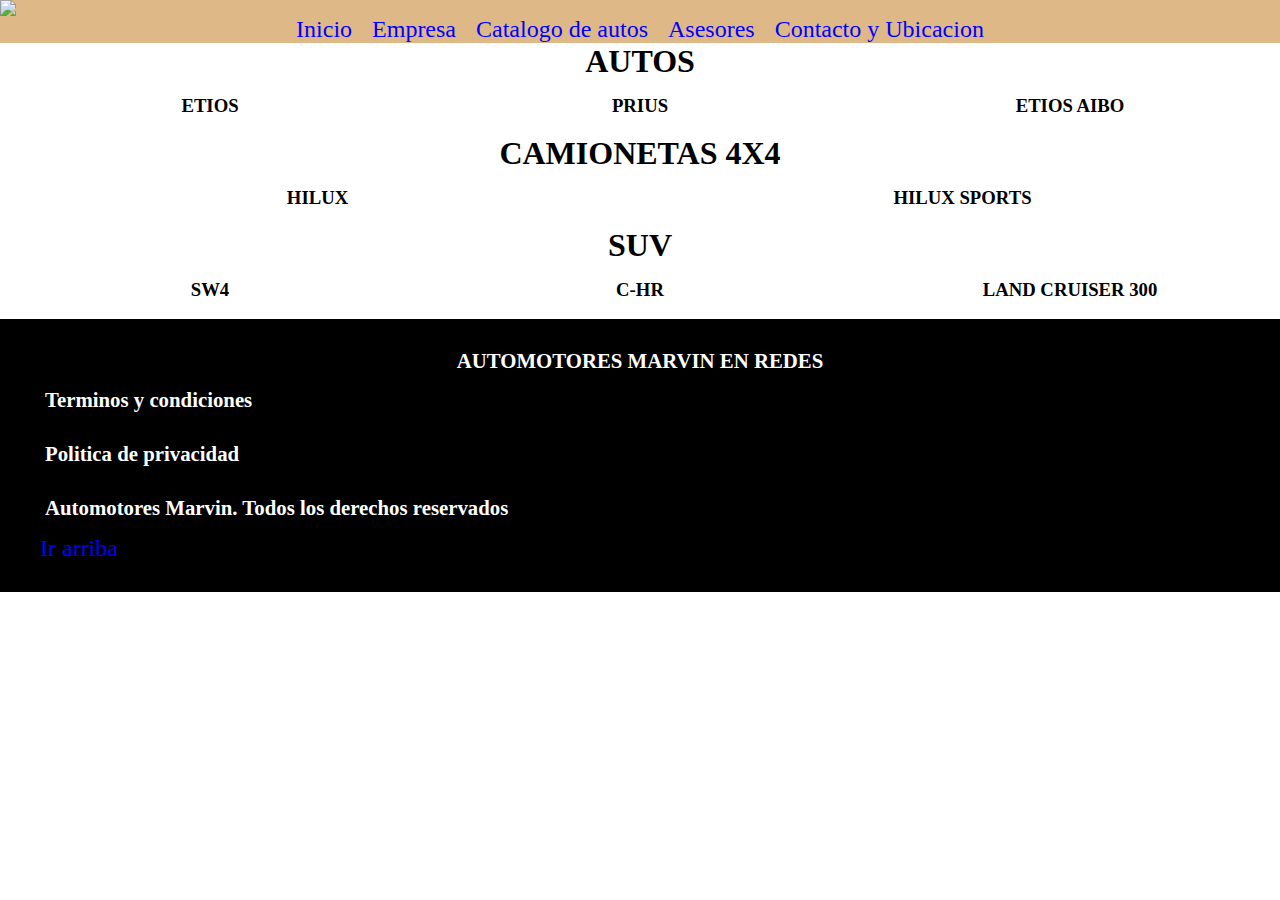
==== catalogo.html @ 88ae08f5 "Primer commit" ====
<!DOCTYPE html>
<html lang="en">
<head>
    <meta charset="UTF-8">
    <meta http-equiv="X-UA-Compatible" content="IE=edge">
    <meta name="viewport" content="width=device-width, initial-scale=1.0">
    <link rel="shortcut icon" href="../Imagenes/faviconauto.jfif">
    <link rel="stylesheet" href="./style.css">
    <title>Catalogo</title>
</head>
<body>
    <header>
        <img class="imagen_logo" src="../Imagenes/logo-concecionario.jpg">
        <!--Barra de navegacion-->
        <nav id="arriba">
            <ul>
                <li><a href="index.html">Inicio</a></li>
                <li><a href="./empresa.html">Empresa</a></li>
                <li><a href="./catalogo.html">Catalogo de autos</a></li>
                <li><a href="./asesores.html">Asesores</a></li>
                <li><a href="./contactoyubicacion.html">Contacto y Ubicacion</a></li>
            </ul>
        </nav>
    </header>

    <h1>AUTOS</h1>
    <section class="catalogo_autos">
        <div>
            <h3>ETIOS</h3>
            <img src="../Imagenes/etios.png" alt="">
        </div>
        <div>
            <h3>PRIUS</h3>
            <img src="../Imagenes/auto1.png" alt="">
        </div>
        <div>
            <h3>ETIOS AIBO</h3>
            <img src="../Imagenes/etios2.png" alt="">
        </div>
    </section>

    <h1>CAMIONETAS 4X4</h1>
    <section class="catalogo_camionetas">
        <div>
            <h3>HILUX</h3>
            <img src="../Imagenes/Hilux.png" alt="">
        </div>
        <div>
            <h3>HILUX SPORTS</h3>
            <img src="../Imagenes/Hiluxsports.png" alt="">
        </div>
    </section>
    
    <h1>SUV</h1>
    <section class="catalogo_suv">
        <div>
            <h3>SW4</h3>
            <img src="../Imagenes/sw4.png" alt="">
        </div>
        <div>
            <h3>C-HR</h3>
            <img src="../Imagenes/suv.png" alt="">
        </div>
        <div>
            <h3>LAND CRUISER 300</h3>
            <img src="../Imagenes/bronco.png" alt="">
        </div>
    </section>

    <footer>
        <section>
          <h2>AUTOMOTORES MARVIN EN REDES</h2>
          <h4>Terminos y condiciones</h4>
          <h4>Politica de privacidad</h4>
          <h4>Automotores Marvin. Todos los derechos reservados</h4>
        </section>
          <section>  
              <div>
                  <ul>
                      <li> <a href="#arriba">Ir arriba</a></li>
                  </ul>
              </div>
         </section>
    </footer>
</body>
</html>
---- style.css ----
*{
    margin: 0%;
    padding: 0%;
}
body {
    background-color: white;
    color: black;
}

h1{
    text-align: center;
    margin-bottom: 15px;
    color: black;
}
header {
    display: flex;
    justify-content: space-between;
    background-color: burlywood;
}
nav {
    display: flex;
    align-items: flex-end;
}
ul {
    display: flex;
    list-style: none;
}
ul li a {
    color: blue;
    margin: 10px;
    font-size: 1.5rem;
    text-decoration: none;
}
footer {
    padding: 30px;
    background-color: black;
}
footer h2 {
    color: white;
    font-size: 1.3rem;
    display: flex;
    justify-content: space-around;
}
footer h4 {
    color: white;
    font-size: 1.3rem;
    display: flex;
    justify-content: stretch;
    padding: 15px;
}

/*index*/

.imagen_logo {
    width: 100%;
}
.video_container div {
    margin: 20px;
}
.video_container iframe {
    width: 600px;
    height: 350px;
    display: flex;
}
.empresa h2 {
    color: black;
    font-size: 1.3rem;
    display: flex;
    padding: 20px;
}
.empresa img {
    display: flex;
    flex-wrap: wrap;
   justify-content: center;
   width: 600px;
   height: 450px;
}

/*Catalogo de autos*/
.catalogo_autos {
    display: grid;
    grid-template-columns: repeat(3, 1fr);
    grid-template-rows: repeat(1, 1fr);
    justify-items: center;
    gap: 10px;
}

.catalogo_camionetas {
    display: grid;
    grid-template-columns: repeat(2, 1fr);
    grid-template-rows: repeat(1, 1fr);
    justify-items: center;
    gap: 10px;
}

.catalogo_suv {
    display: grid;
    grid-template-columns: repeat(3, 1fr);
    grid-template-rows: repeat(1, 1fr);
    justify-items: center;
    gap: 10px;
}


/*Media queries*/

@media only screen and (max-width:768px) {

}
@media only screen and (max-width:576px){

/*Catalogo de autos responsive*/
.catalogo_autos {
    grid-template-columns: repeat(1, 1fr);
    grid-template-rows: repeat(3, 1fr);
}
.catalogo_camionetas {
    grid-template-columns: repeat(1, 1fr);
    grid-template-rows: repeat(2, 1fr);
}
.catalogo_suv {
    grid-template-columns: repeat(1, 1fr);
    grid-template-rows: repeat(3, 1fr);
}
}
header {
    flex-direction: column;
    align-items: center;
}
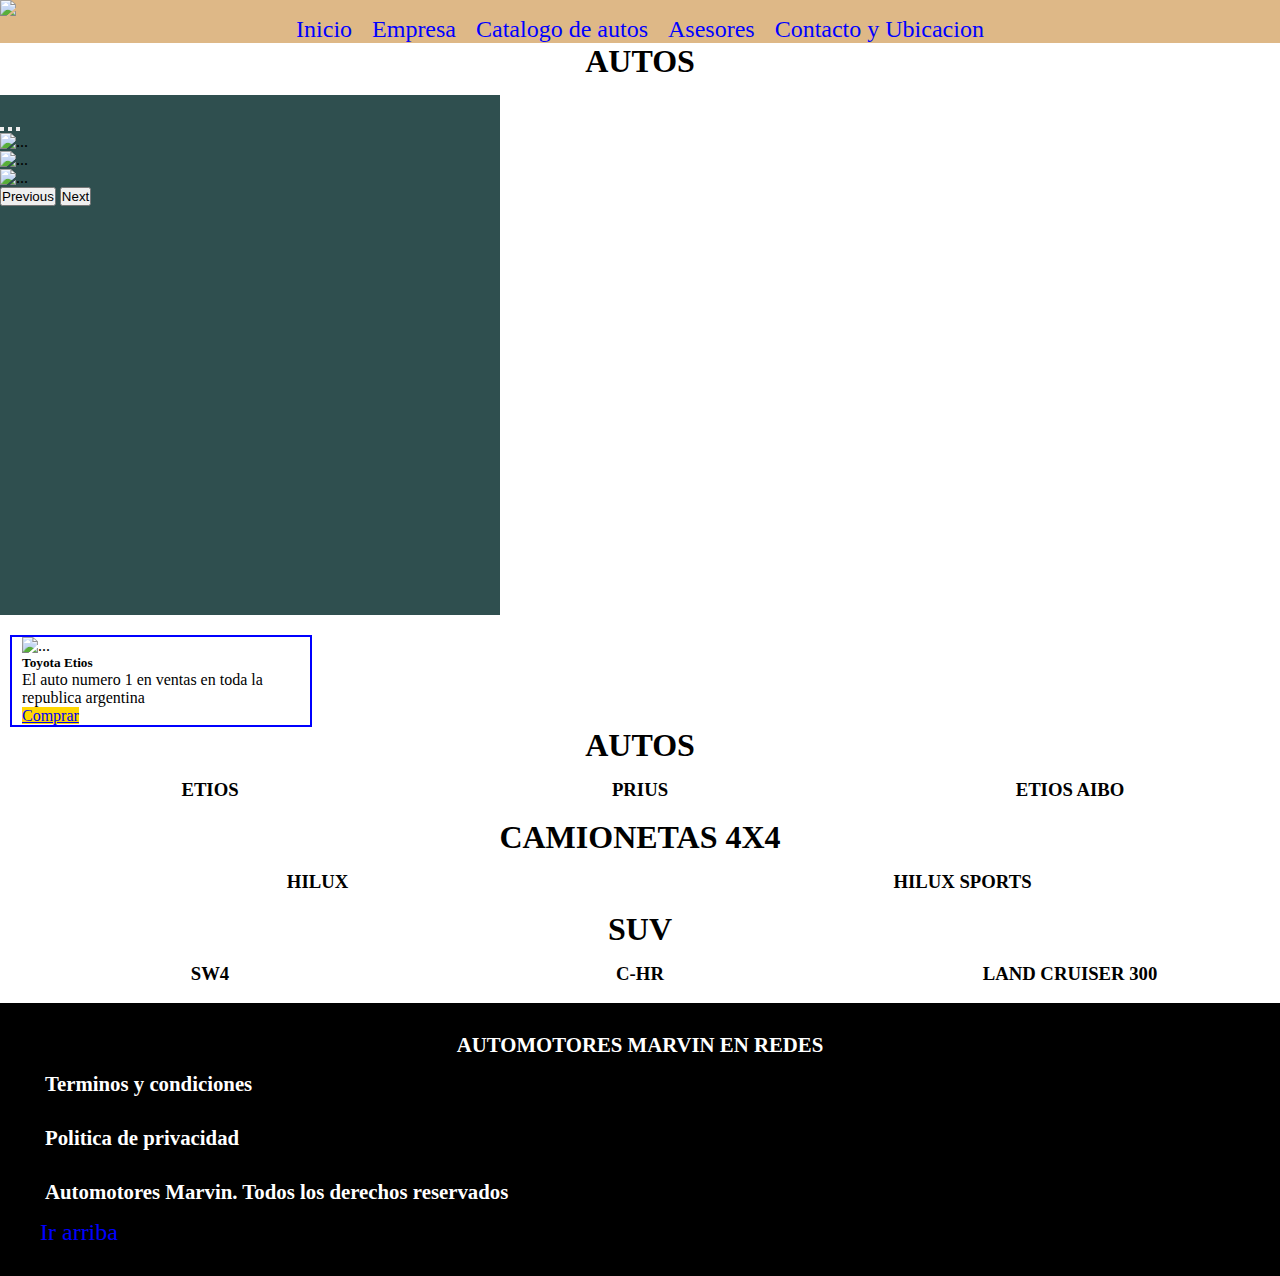
==== commit f5983552: "bootstrap" ====
--- a/catalogo.html
+++ b/catalogo.html
@@ -5,6 +5,7 @@
     <meta http-equiv="X-UA-Compatible" content="IE=edge">
     <meta name="viewport" content="width=device-width, initial-scale=1.0">
     <link rel="shortcut icon" href="../Imagenes/faviconauto.jfif">
+    <link href="https://cdn.jsdelivr.net/npm/bootstrap@5.1.3/dist/css/bootstrap.min.css" rel="stylesheet" integrity="sha384-1BmE4kWBq78iYhFldvKuhfTAU6auU8tT94WrHftjDbrCEXSU1oBoqyl2QvZ6jIW3" crossorigin="anonymous">
     <link rel="stylesheet" href="./style.css">
     <title>Catalogo</title>
 </head>
@@ -22,6 +23,50 @@
             </ul>
         </nav>
     </header>
+
+
+
+
+    <!--bootstrap-->
+    <h1>AUTOS</h1>
+    <div id="carouselExampleIndicators" class="carousel slide carrusel-propio" data-bs-ride="carousel">
+        <div class="carousel-indicators">
+          <button type="button" data-bs-target="#carouselExampleIndicators" data-bs-slide-to="0" class="active" aria-current="true" aria-label="Slide 1"></button>
+          <button type="button" data-bs-target="#carouselExampleIndicators" data-bs-slide-to="1" aria-label="Slide 2"></button>
+          <button type="button" data-bs-target="#carouselExampleIndicators" data-bs-slide-to="2" aria-label="Slide 3"></button>
+        </div>
+        <div class="carousel-inner">
+          <div class="carousel-item active">
+            <img src="../Imagenes/etios.png" class="d-block w-100" alt="...">
+          </div>
+          <div class="carousel-item">
+            <img src="../Imagenes/etios2.png" class="d-block w-100" alt="...">
+          </div>
+          <div class="carousel-item">
+            <img src="../Imagenes/auto1.png" class="d-block w-100" alt="...">
+          </div>
+        </div>
+        <button class="carousel-control-prev" type="button" data-bs-target="#carouselExampleIndicators" data-bs-slide="prev">
+          <span class="carousel-control-prev-icon" aria-hidden="true"></span>
+          <span class="visually-hidden">Previous</span>
+        </button>
+        <button class="carousel-control-next" type="button" data-bs-target="#carouselExampleIndicators" data-bs-slide="next">
+          <span class="carousel-control-next-icon" aria-hidden="true"></span>
+          <span class="visually-hidden">Next</span>
+        </button>
+      </div>
+
+
+      <div class="card card-propia" style="width: 18rem;">
+        <img src="../Imagenes/etios.png" class="card-img-top" alt="...">
+        <div class="card-body">
+          <h5 class="card-title">Toyota Etios</h5>
+          <p class="card-text">El auto numero 1 en ventas en toda la republica argentina</p>
+          <a href="#" class="btn btn-primary btn-propio">Comprar</a>
+        </div>
+      </div>
+
+
 
     <h1>AUTOS</h1>
     <section class="catalogo_autos">
@@ -82,5 +127,7 @@
               </div>
          </section>
     </footer>
+
+    <script src="https://cdn.jsdelivr.net/npm/bootstrap@5.1.3/dist/js/bootstrap.bundle.min.js" integrity="sha384-ka7Sk0Gln4gmtz2MlQnikT1wXgYsOg+OMhuP+IlRH9sENBO0LRn5q+8nbTov4+1p" crossorigin="anonymous"></script>
 </body>
 </html>--- a/style.css
+++ b/style.css
@@ -127,3 +127,49 @@
     flex-direction: column;
     align-items: center;
 }
+
+
+/*Bootstrap index*/
+
+.h2_boots{
+    text-align: center;
+    padding: 8px;
+    margin: 8px;
+    font-family: sans-serif;
+    color: red;
+}
+
+.row p {
+    background-color: darkgrey;
+    font-family: Arial, Helvetica, sans-serif;
+    color: black;
+    font-style: italic;
+}
+
+/*bootstrap catalogo*/
+
+.btn-propio{
+    background-color: gold;
+    border-color: blue;
+}
+
+.btn-propio:hover{
+    color: beige;
+    background-color: brown;
+}
+
+.card-propia{
+    padding-left: 10px;
+    border: 2px solid blue;
+    margin-left: 10px;
+}
+
+/*bootstrap carrusel*/
+.carrusel-propio{
+    padding-top: 20px;
+    margin-bottom: 20px;
+    justify-content: center;
+    width: 500px;
+    height: 500px;
+    background-color: darkslategray;
+}